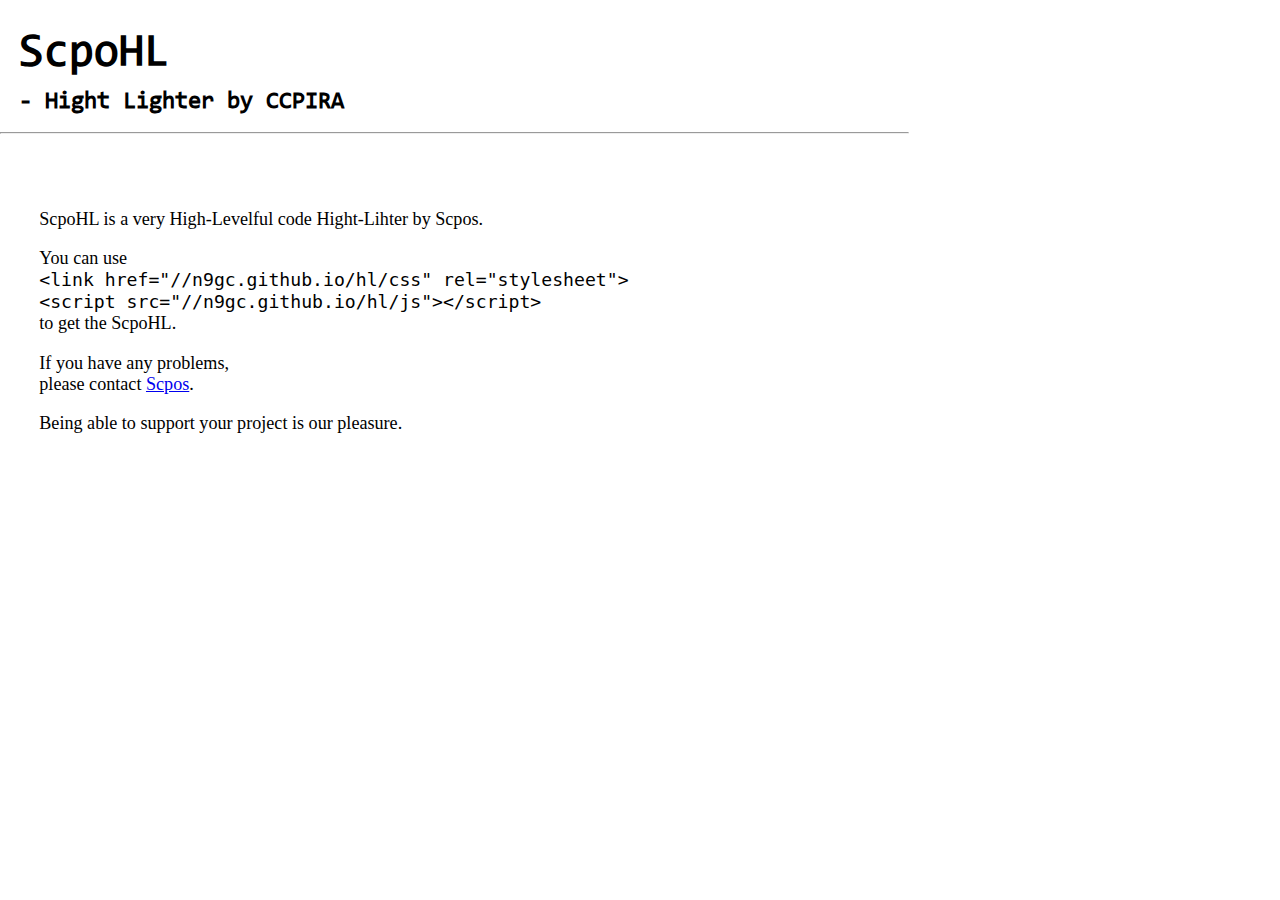
==== index.html @ 1695e05b "ref: 恢复到能使用的程度" ====
<!DOCTYPE html>
<html lang="en">
<head>
    <meta charset="UTF-8">
    <meta http-equiv="X-UA-Compatible" content="IE=edge">
    <meta name="viewport" content="width=device-width, initial-scale=1.0">
    <title>ScpoHL</title>
    <script>
        function cui() {
            m.style.borderColor = b.clientWidth < b.scrollWidth ? "#000" : "#fff" ;
        }
        window.onresize = cui;
        window.onload = function() {
            cui();
            document.body.removeChild(h);
        }
    </script>
    <style>
        @font-face {
            font-family: 'consolas';
            src: url('./consolas.ttf') format('truetype');
        }
    </style>
</head>
<body style="padding: 0;margin: 0;font-size: 0.8cm;overflow: hidden;">
    <div style="width: 100%;height: 100%;background: #fff;z-index: 999;" id="h" >
        <h1 style="margin-left: 1cm;">Loading...</h1>
    </div>
    <script>
        h.style.height = window.innerHeight + 'px'
    </script>
    <div style="padding: 0.5cm;padding-bottom: 0;">
        <h1 style="font-size: 1.5em;display: inline;font-family: consolas;">ScpoHL</h1><br />
        <h2 style="font-size: 0.8em;display: inline;font-family: consolas;"> - Hight Lighter by CCPIRA</h2>
    </div><hr style="max-width: 24cm; width: 100%;position: absolute;left: 0;" /><br />
    <div id="b" style="font-size: 0.6em;overflow: auto;width: 100%;padding: 0;margin: 0;width: 100%;">
        <div id="m" style="padding: 1em;white-space: nowrap;display: inline-block;border-style: solid;margin: 1em;">
            <p>
                ScpoHL is a very High-Levelful code Hight-Lihter by Scpos.
            </p><p>
                You can use<br />
                <code style="overflow: auto;">
                    &lt;link href="//n9gc.github.io/hl/css" rel="stylesheet"><br />
                    &lt;script src="//n9gc.github.io/hl/js">&lt;/script>
                </code><br />
                to get the ScpoHL.
            </p><p>
                If you have any problems,<br />
                please contact <a href="https://github.com/n9gc">Scpos</a>.<br />
            </p><p>
                Being able to support your project is our pleasure.
            </p>
        </div>
    </div>
</body>
</html>
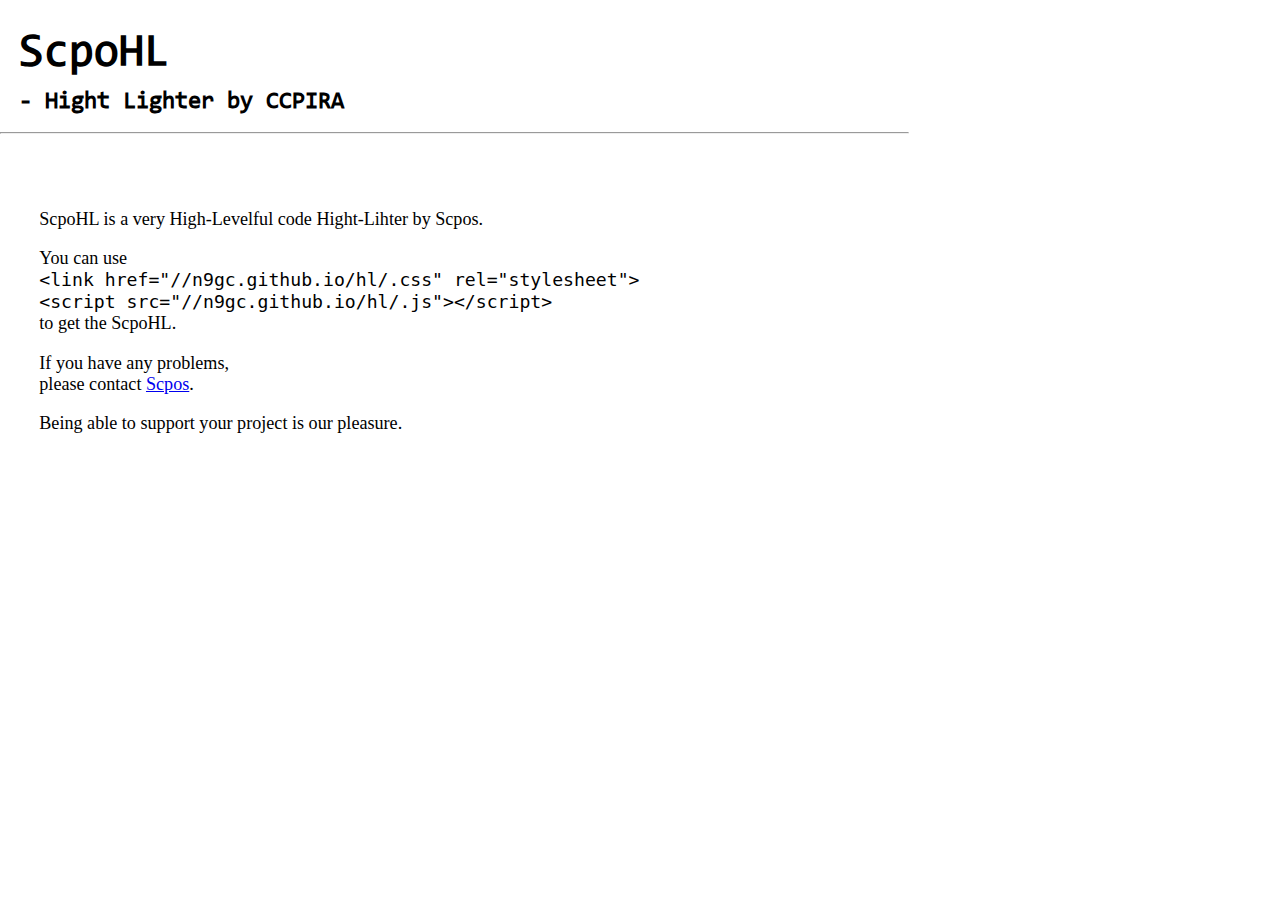
==== commit 5731bbb9: "fix: pages通过后缀名判断文件类型" ====
--- a/index.html
+++ b/index.html
@@ -40,8 +40,8 @@
             </p><p>
                 You can use<br />
                 <code style="overflow: auto;">
-                    &lt;link href="//n9gc.github.io/hl/css" rel="stylesheet"><br />
-                    &lt;script src="//n9gc.github.io/hl/js">&lt;/script>
+                    &lt;link href="//n9gc.github.io/hl/.css" rel="stylesheet"><br />
+                    &lt;script src="//n9gc.github.io/hl/.js">&lt;/script>
                 </code><br />
                 to get the ScpoHL.
             </p><p>
